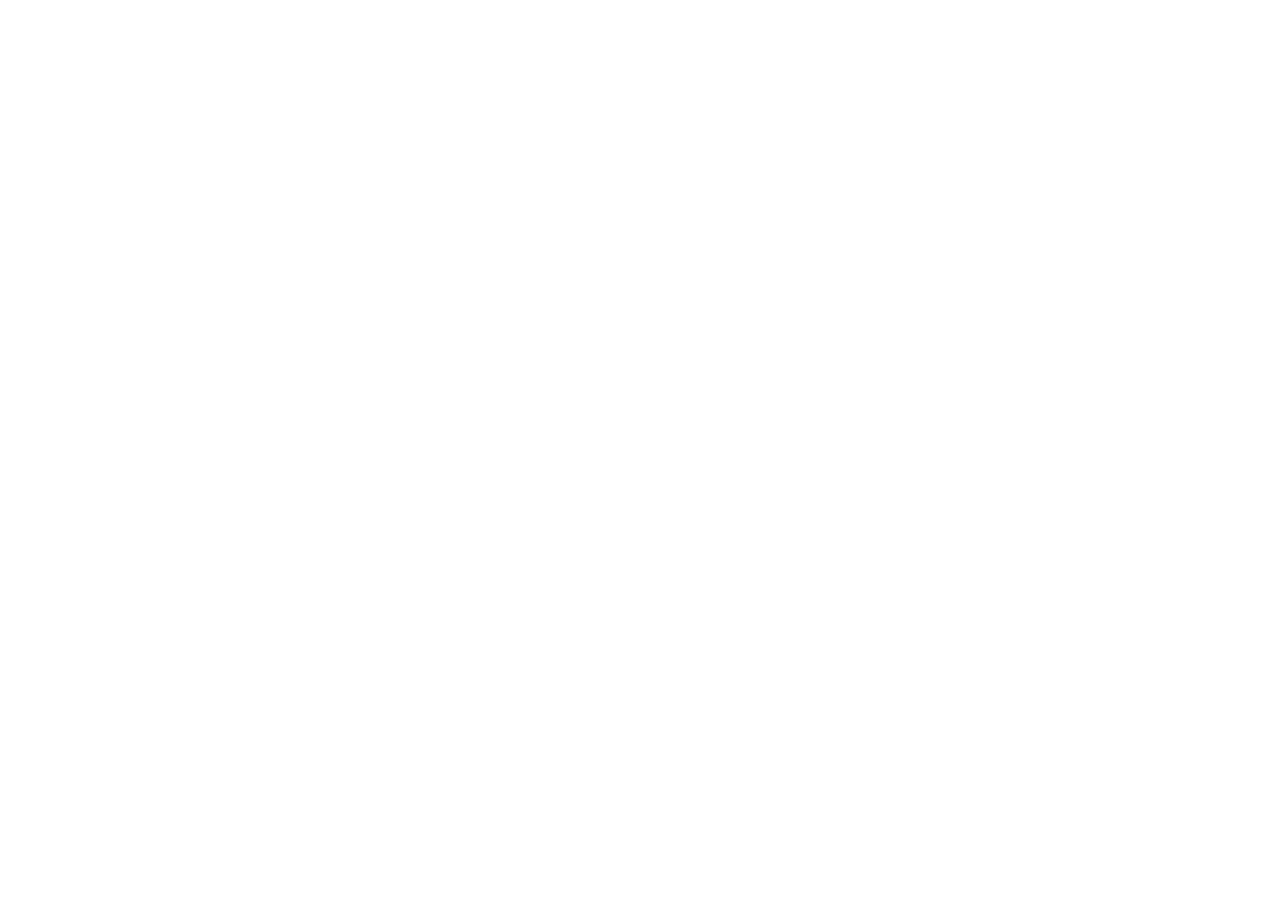
==== grid.html @ b20df694 "Strating Now" ====
<!DOCTYPE html>
<html lang="en">
<head>
    <meta charset="UTF-8">
    <meta http-equiv="X-UA-Compatible" content="IE=edge">
    <meta name="viewport" content="width=device-width, initial-scale=1.0">
    <title>Document</title>
</head>
<body>
    
</body>
</html>
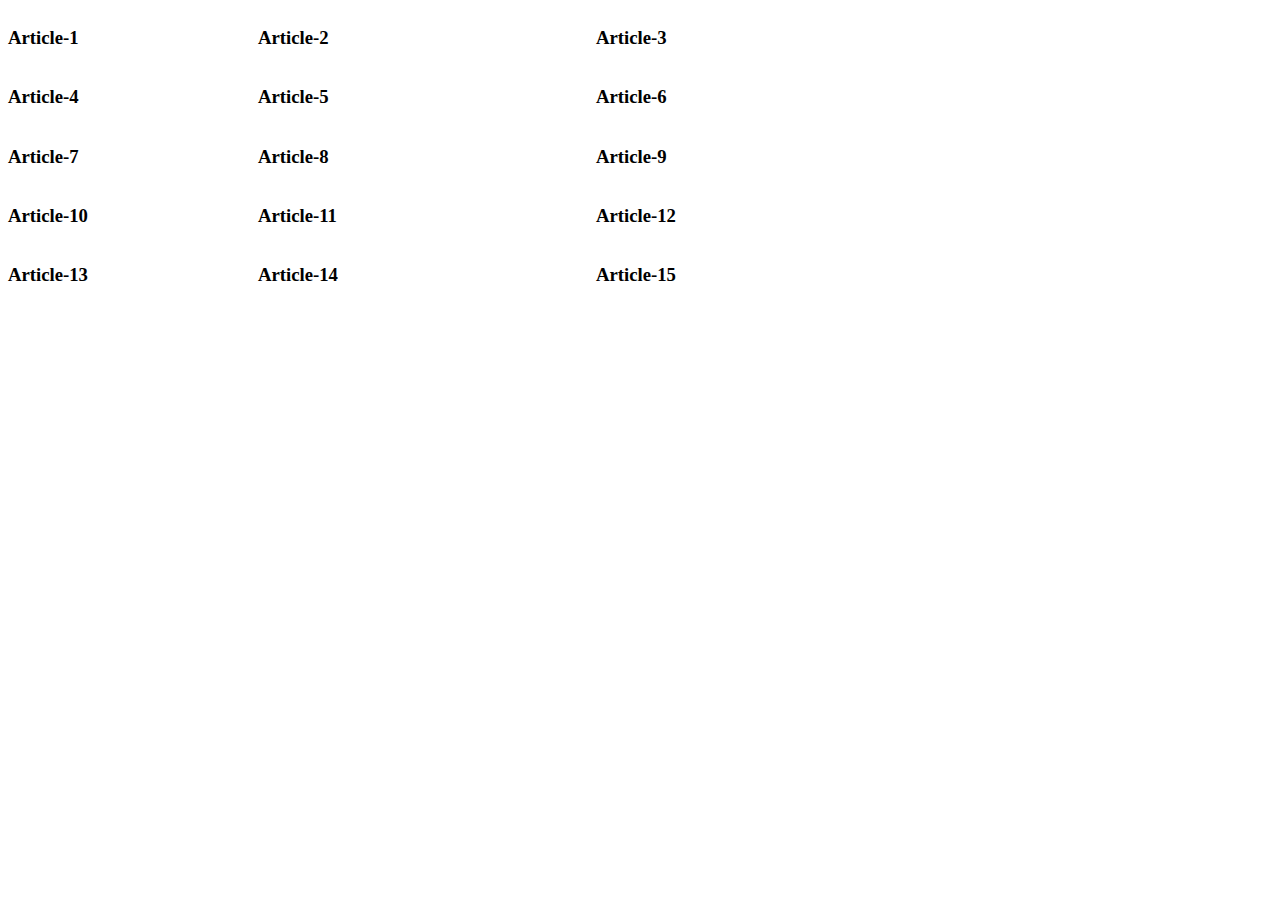
==== commit 765e6f65: "Added Project" ====
--- a/grid.html
+++ b/grid.html
@@ -4,9 +4,61 @@
     <meta charset="UTF-8">
     <meta http-equiv="X-UA-Compatible" content="IE=edge">
     <meta name="viewport" content="width=device-width, initial-scale=1.0">
-    <title>Document</title>
+    <title>CSS Grid</title>
+    <style>
+        .container{
+            display: grid;
+            grid-template-columns: 250px 1fr 2fr;
+        }
+    </style>
 </head>
 <body>
-    
+    <section class="container">
+         <article class="article article-1">
+             <h3>Article-1</h3>
+         </article>
+         <article class="article article-2">
+             <h3>Article-2</h3>
+         </article>
+         <article class="article article-3">
+             <h3>Article-3</h3>
+         </article>
+         <article class="article article-4">
+             <h3>Article-4</h3>
+         </article>
+         <article class="article article-5">
+             <h3>Article-5</h3>
+         </article>
+         <article class="article article-6">
+             <h3>Article-6</h3>
+         </article>
+         <article class="article article-7">
+             <h3>Article-7</h3>
+         </article>
+         <article class="article article-8">
+             <h3>Article-8</h3>
+         </article>
+         <article class="article article-9">
+             <h3>Article-9</h3>
+         </article>
+         <article class="article article-10">
+             <h3>Article-10</h3>
+         </article>
+         <article class="article article-11">
+             <h3>Article-11</h3>
+         </article>
+         <article class="article article-12">
+             <h3>Article-12</h3>
+         </article>
+         <article class="article article-13">
+             <h3>Article-13</h3>
+         </article>
+         <article class="article article-14">
+             <h3>Article-14</h3>
+         </article>
+         <article class="article article-15">
+             <h3>Article-15</h3>
+         </article>
+    </section>
 </body>
 </html>